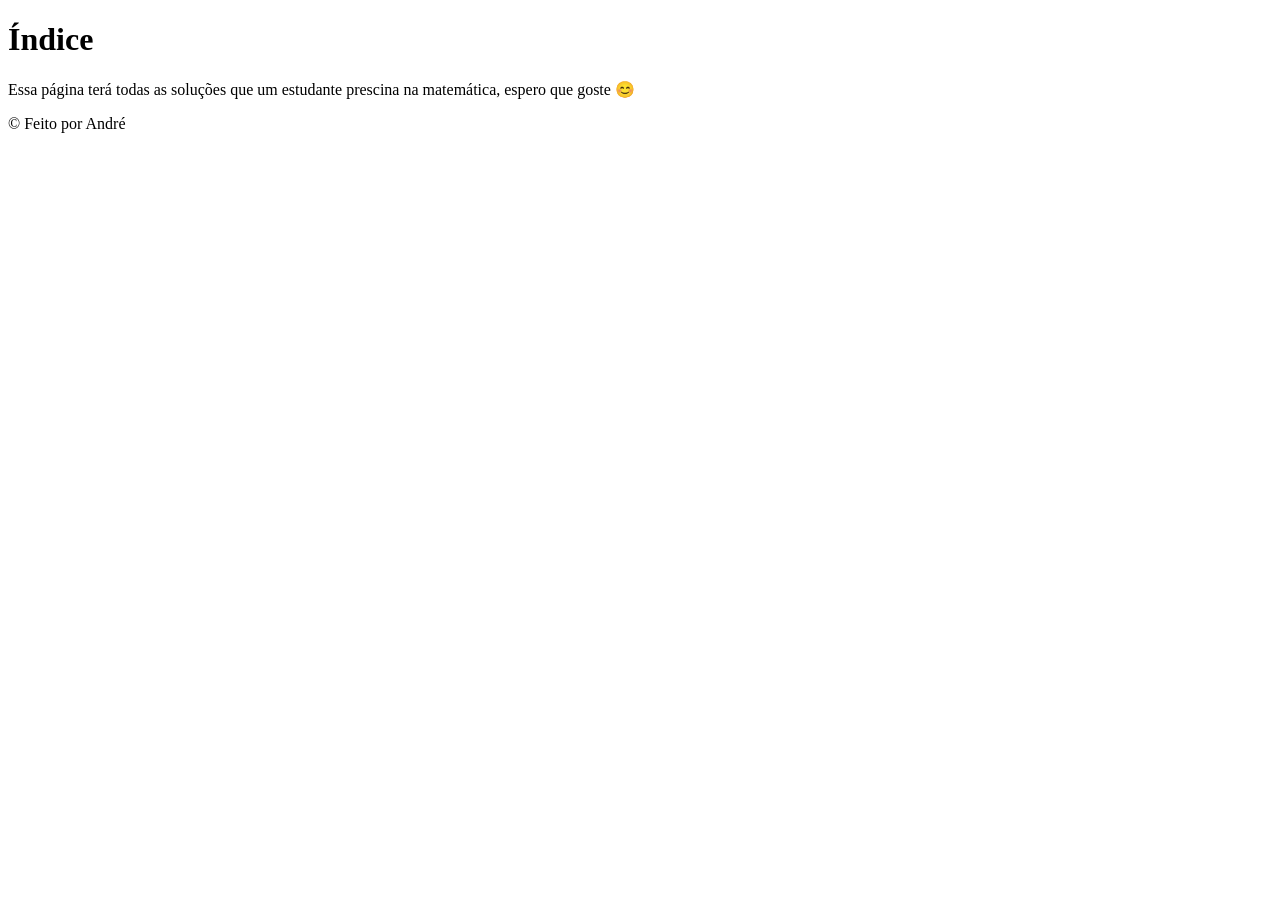
==== index.html @ 36d05831 "Initial commit" ====
<!DOCTYPE html>
<html lang="pt-br">
<head>
    <meta charset="UTF-8">
    <meta name="viewport" content="width=device-width, initial-scale=1.0">
    <title>Matemática</title>
    <link rel="stylesheet" href="style/style.css">
    <link rel="shortcut icon" href="style/image/favicon.ico" type="image/x-icon">
</head>
<body>
    <header>
        <h1>Índice</h1>
    </header>
    <section>
        <p>Essa página terá todas as soluções que um estudante prescina na matemática, espero que goste &#x1F60A</p>

    </section>
    <footer>&copy; Feito por André</footer>
</body>
</html>
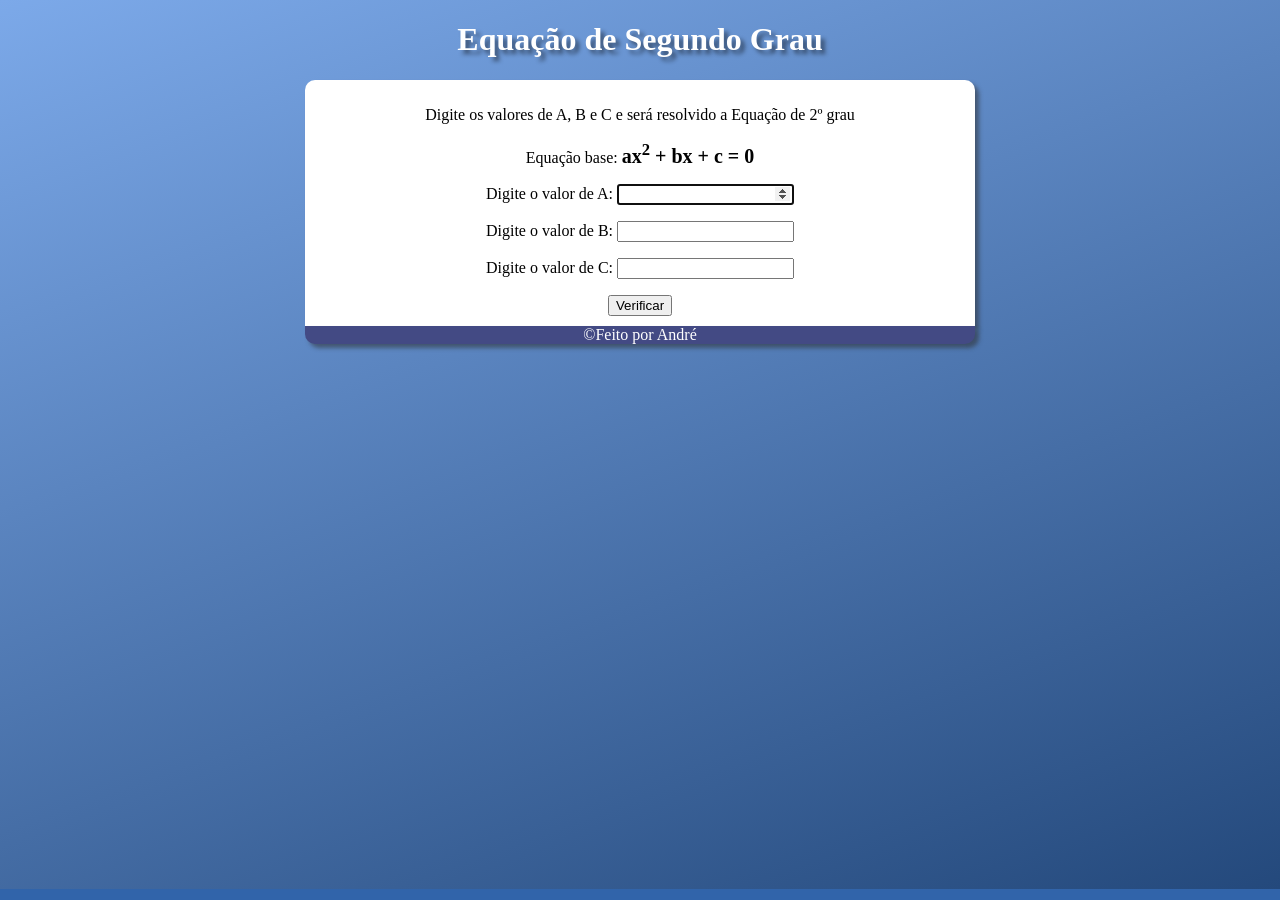
==== commit d6d80d21: "bhaskara" ====
--- a/index.html
+++ b/index.html
@@ -1,20 +1,31 @@
-<!DOCTYPE html>
+﻿<!DOCTYPE html>
 <html lang="pt-br">
 <head>
     <meta charset="UTF-8">
+    <meta http-equiv="X-UA-Compatible" content="IE=edge">
     <meta name="viewport" content="width=device-width, initial-scale=1.0">
-    <title>Matemática</title>
+    <title>Equação de Segundo Grau</title>
+    <link rel="shortcut icon" href="style/image/favicon.ico" type="image/x-icon">
     <link rel="stylesheet" href="style/style.css">
-    <link rel="shortcut icon" href="style/image/favicon.ico" type="image/x-icon">
 </head>
+
 <body>
     <header>
-        <h1>Índice</h1>
+        <h1>Equação de Segundo Grau</h1>
     </header>
     <section>
-        <p>Essa página terá todas as soluções que um estudante prescina na matemática, espero que goste &#x1F60A</p>
+        <p>Digite os valores de A, B e C e será resolvido a Equação de 2º grau</p>
+        <p>Equação base: <strong>ax<sup>2</sup> + bx + c = 0</strong></p>
+        <p>Digite o valor de A: <input type="number" name="a" id="a" onkeydown="eventA(event)"></p>
+        <p>Digite o valor de B: <input type="number" name="b" id="b" onkeydown="eventB(event)"></p>
+        <p>Digite o valor de C: <input type="number" name="c" id="c" onkeydown="eventC(event)"></p>
+        <input type="button" value="Verificar" onclick="verificar()">
+        <div id="res">
 
+        </div>
     </section>
-    <footer>&copy; Feito por André</footer>
+
+    <footer>&copy;Feito por André</footer>
+    <script src="index.js"></script>
 </body>
 </html>
--- a/style/style.css
+++ b/style/style.css
@@ -0,0 +1,38 @@
+@charset "UTF-8";
+
+header{
+    color: white;
+    text-shadow: rgba(0, 0, 0, 0.47) 4px 4px 4px;
+}
+
+body {
+    height: 95.5vh;
+    background-repeat: no-repeat;
+    background-color: rgb(49, 100, 170);
+    background-image: linear-gradient(340deg, rgb(36, 73, 124), rgb(124, 169, 233));
+    text-align: center;
+}
+
+section {
+    padding: 10px;
+    background-color: white;
+    max-width: 650px;
+    min-width: 250px;
+    margin: auto;
+    border-radius: 10px 10px 0px 0px;
+    box-shadow: rgba(44, 44, 44, 0.537) 4px 4px 4px;
+}
+
+strong {
+    font-size: 20px;
+}
+
+footer {
+    background-color: rgb(67, 74, 132);
+    color: rgb(255, 255, 255);
+    border-radius: 0px 0px 10px 10px;
+    box-shadow: rgba(44, 44, 44, 0.537) 4px 4px 4px;
+    max-width: 670px;
+    min-width: 250px;
+    margin: 0px auto;
+}
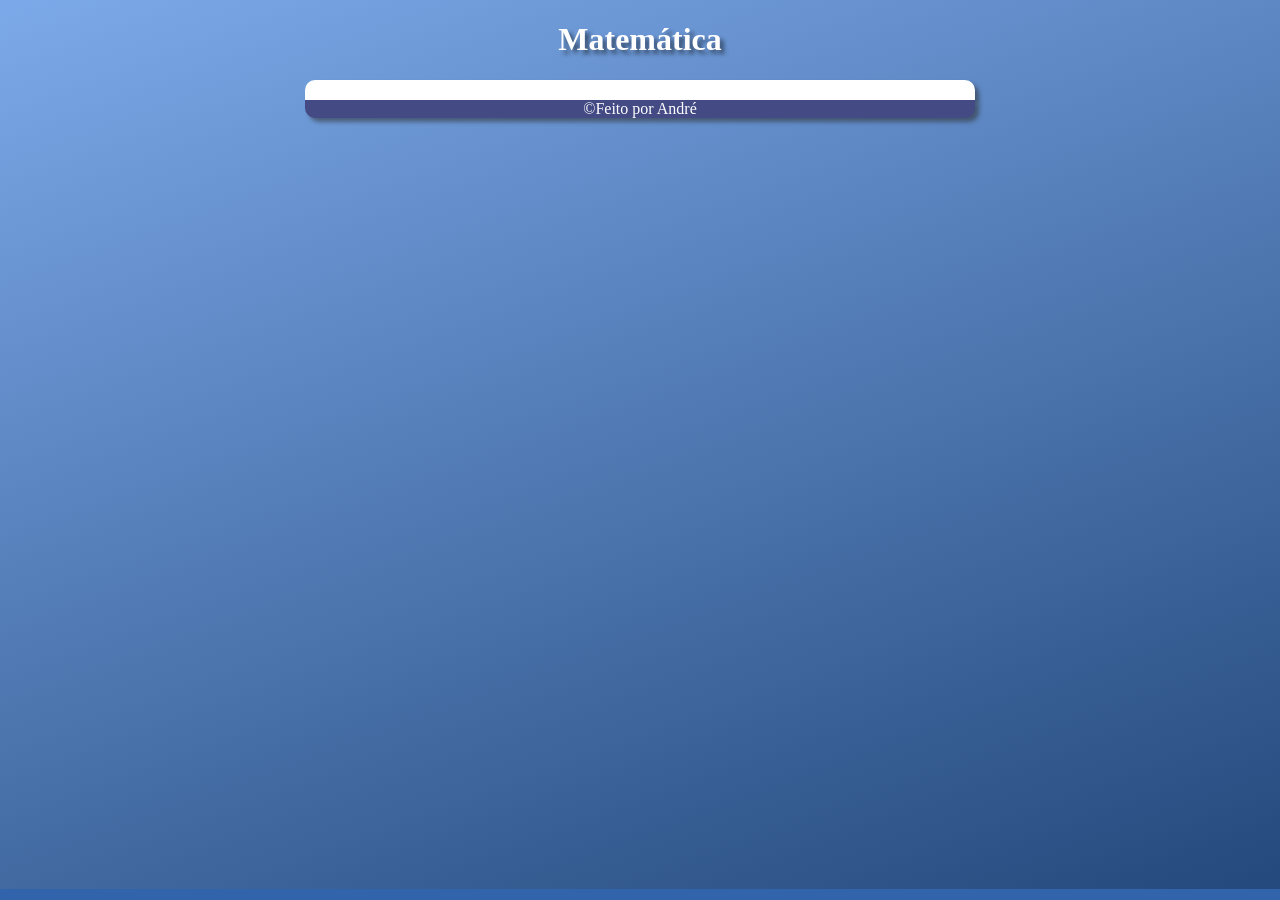
==== commit 9405f1d8: "Update index.html" ====
--- a/index.html
+++ b/index.html
@@ -4,28 +4,19 @@
     <meta charset="UTF-8">
     <meta http-equiv="X-UA-Compatible" content="IE=edge">
     <meta name="viewport" content="width=device-width, initial-scale=1.0">
-    <title>Equação de Segundo Grau</title>
+    <title>Matemática</title>
     <link rel="shortcut icon" href="style/image/favicon.ico" type="image/x-icon">
     <link rel="stylesheet" href="style/style.css">
 </head>
 
 <body>
     <header>
-        <h1>Equação de Segundo Grau</h1>
+        <h1>Matemática</h1>
     </header>
     <section>
-        <p>Digite os valores de A, B e C e será resolvido a Equação de 2º grau</p>
-        <p>Equação base: <strong>ax<sup>2</sup> + bx + c = 0</strong></p>
-        <p>Digite o valor de A: <input type="number" name="a" id="a" onkeydown="eventA(event)"></p>
-        <p>Digite o valor de B: <input type="number" name="b" id="b" onkeydown="eventB(event)"></p>
-        <p>Digite o valor de C: <input type="number" name="c" id="c" onkeydown="eventC(event)"></p>
-        <input type="button" value="Verificar" onclick="verificar()">
-        <div id="res">
-
-        </div>
+        
     </section>
 
     <footer>&copy;Feito por André</footer>
-    <script src="index.js"></script>
 </body>
 </html>
